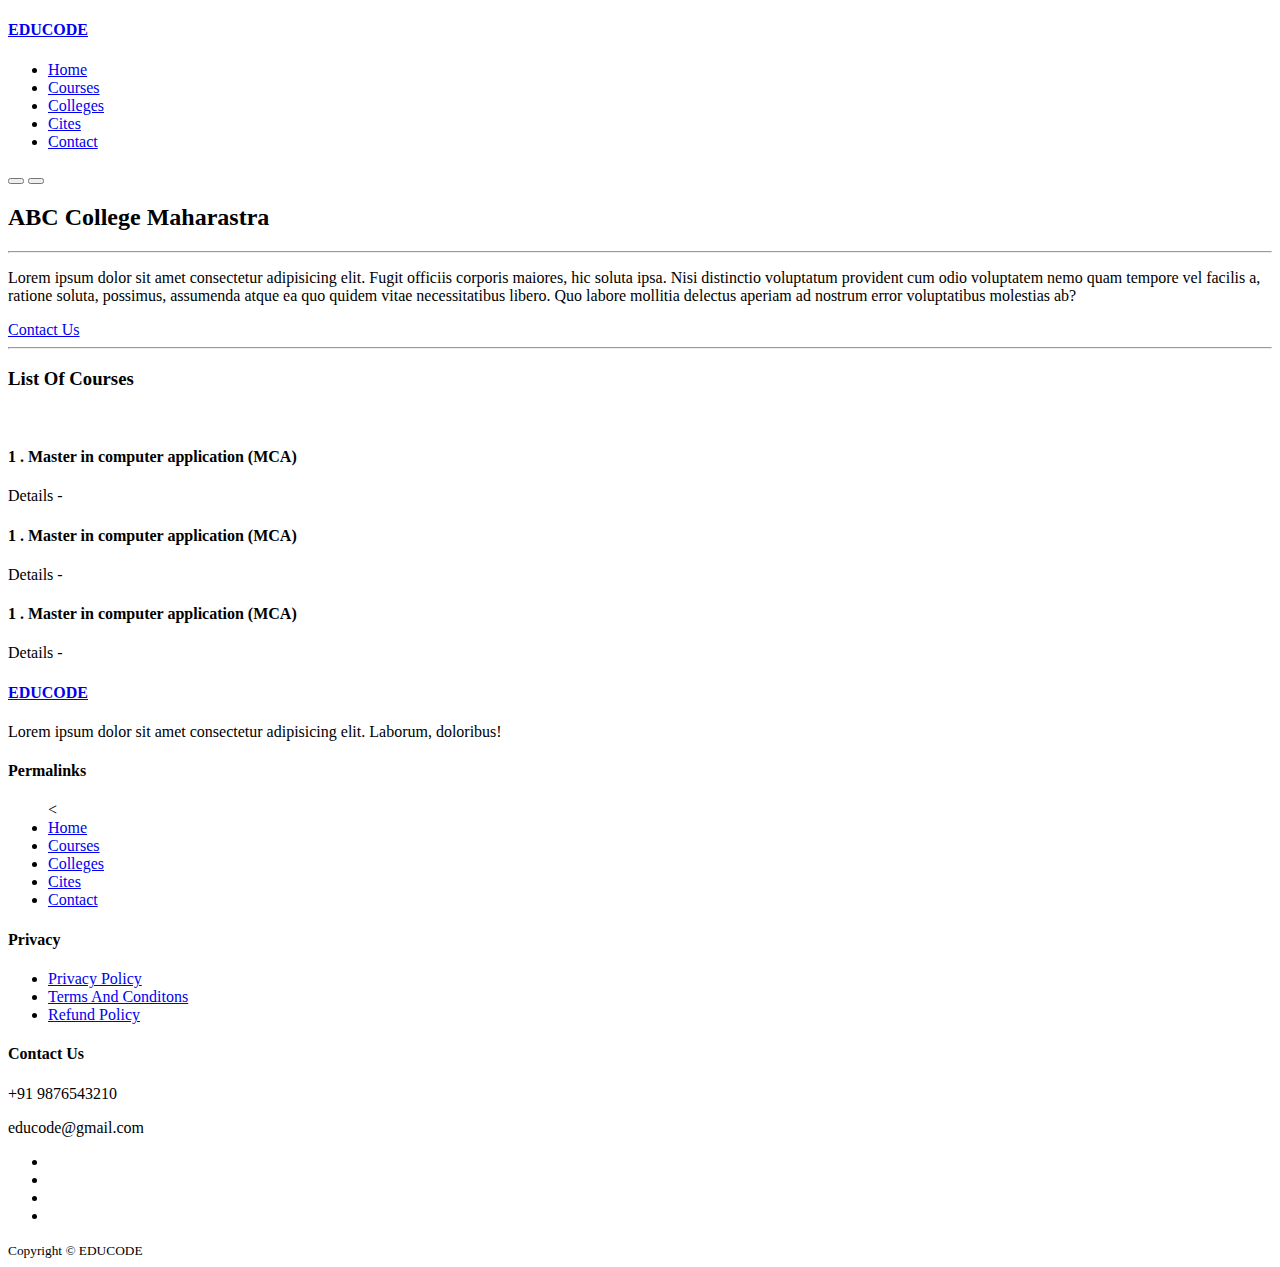
==== abccollege.html @ f4d9d59b "Add files via upload" ====
<!DOCTYPE html>
<html lang="en">
<head>
    <meta charset="UTF-8">
    <meta http-equiv="X-UA-Compatible" content="IE=edge">
    <meta name="viewport" content="width=device-width, initial-scale=1.0">
    <title>EDUCODE</title>

    <link rel="stylesheet" href="./css/style.css" >
    <link rel="stylesheet" href="./css/abccollege.css" >


    <link rel="preconnect" href="https://fonts.googleapis.com">
    <link rel="preconnect" href="https://fonts.gstatic.com" crossorigin>
    <link href="https://fonts.googleapis.com/css2?family=Montserrat:ital,wght@0,300;0,400;0,500;0,600;0,700;0,900;1,800&display=swap" rel="stylesheet">

    <link rel="stylesheet" href="https://unicons.iconscout.com/release/v4.0.0/css/line.css">
    

    <style>
        .courses{
            margin-top: 1rem ;
        }
    </style>
    

</head>
<body>
     
<nav>
        <div class="container nav_container">
            <a href="index.html" ><h4>EDUCODE</h4></a>
            <ul class="nav_menu">
                <li><a href="index.html" >Home</a></li>
                <li><a href="allcourses.html" >Courses</a></li>
                <li><a href="courses.html" >Colleges</a></li>
                <li><a href="citylist.html" >Cites</a></li>
                <li><a href="contact.html" >Contact</a></li>

            </ul>
            
            <button id="open-menu-btn" ><i class="uil uil-bars"></i>
            </button>
            <button id="close-menu-btn" ><i class="uil uil-multiply"></i>
            </button>
        </div>
</nav>




<section class="collegess">
       <div class="container college_menu">
           <div class="head">
              <h2> ABC College Maharastra</h2>
              <hr>
            </div>
            <div class="menu_body">
              <p>Lorem ipsum dolor sit amet consectetur adipisicing elit. Fugit officiis corporis maiores, hic soluta ipsa. Nisi distinctio voluptatum provident cum odio voluptatem nemo quam tempore vel facilis a, ratione soluta, possimus, assumenda atque ea quo quidem vitae necessitatibus libero. Quo labore mollitia delectus aperiam ad nostrum error voluptatibus molestias ab?</p>
              <a  href="contact.html" class="btn btn-primary" id="btn"> Contact Us</a>
              <hr>

              <h3> List Of Courses</h3>
              <br>

              <article class="listcourse">
                <h4>1 . Master in computer application (MCA)</h4>
                <p>Details -</p>
              </article>
              <article class="listcourse">
                <h4>1 . Master in computer application (MCA)</h4>
                <p>Details -</p>
              </article>
              <article class="listcourse">
                <h4>1 . Master in computer application (MCA)</h4>
                <p>Details -</p>
              </article>

              
            </div>

       </div>


</section>





<!-- FOOTER-->
<footer class="footer">
    <div class="container footer_container">
        <div class="footer_1">
            <a href="index.html" class="footer_logo"><h4>EDUCODE</h4></a>
            
            <p>Lorem ipsum dolor sit amet consectetur adipisicing elit. Laborum, doloribus!</p>
        </div>

        <div class="footer_2">
            <h4>Permalinks</h4>
            <ul class="permalinks">
                < <li><a href="index.html" >Home</a></li>
                <li><a href="allcourses.html" >Courses</a></li>
                <li><a href="courses.html" >Colleges</a></li>
                <li><a href="citylist.html" >Cites</a></li>
                <li><a href="contact.html" >Contact</a></li>

            </ul>
        </div>

        <div class="footer_3">
            <h4> Privacy</h4>
            <ul class="privacy">
                <li><a href="#"> Privacy Policy</a></li>
                <li><a href="#"> Terms And Conditons</a></li>
                <li><a href="#"> Refund Policy</a></li>
            </ul>
        </div>
        
        <div class="footer_4">
            <h4>Contact Us</h4>
            <div>
                <p>+91 9876543210</p>
                <p>educode@gmail.com</p>
            </div>

            <ul class="footer_socials">
                <li>
                    <a href="#"><i class="uil uil-facebook-f"></i></a>
                </li>
                <li>
                    <a href="#"><i class="uil uil-instagram-alt"></i></a>
                </li>
                <li>
                    <a href="#"><i class="uil uil-twitter"></i></a>
                </li>
                <li>
                    <a href="#"><i class="uil uil-linkedin-alt"></i></a>
                </li>
            </ul>
        </div>

    
    </div>
    
    <div class="footer_copyright">
        <small>
           Copyright &copy  EDUCODE
        </small>
   </div>

</footer>


<script src="./main.js"></script>
</body>

</html>
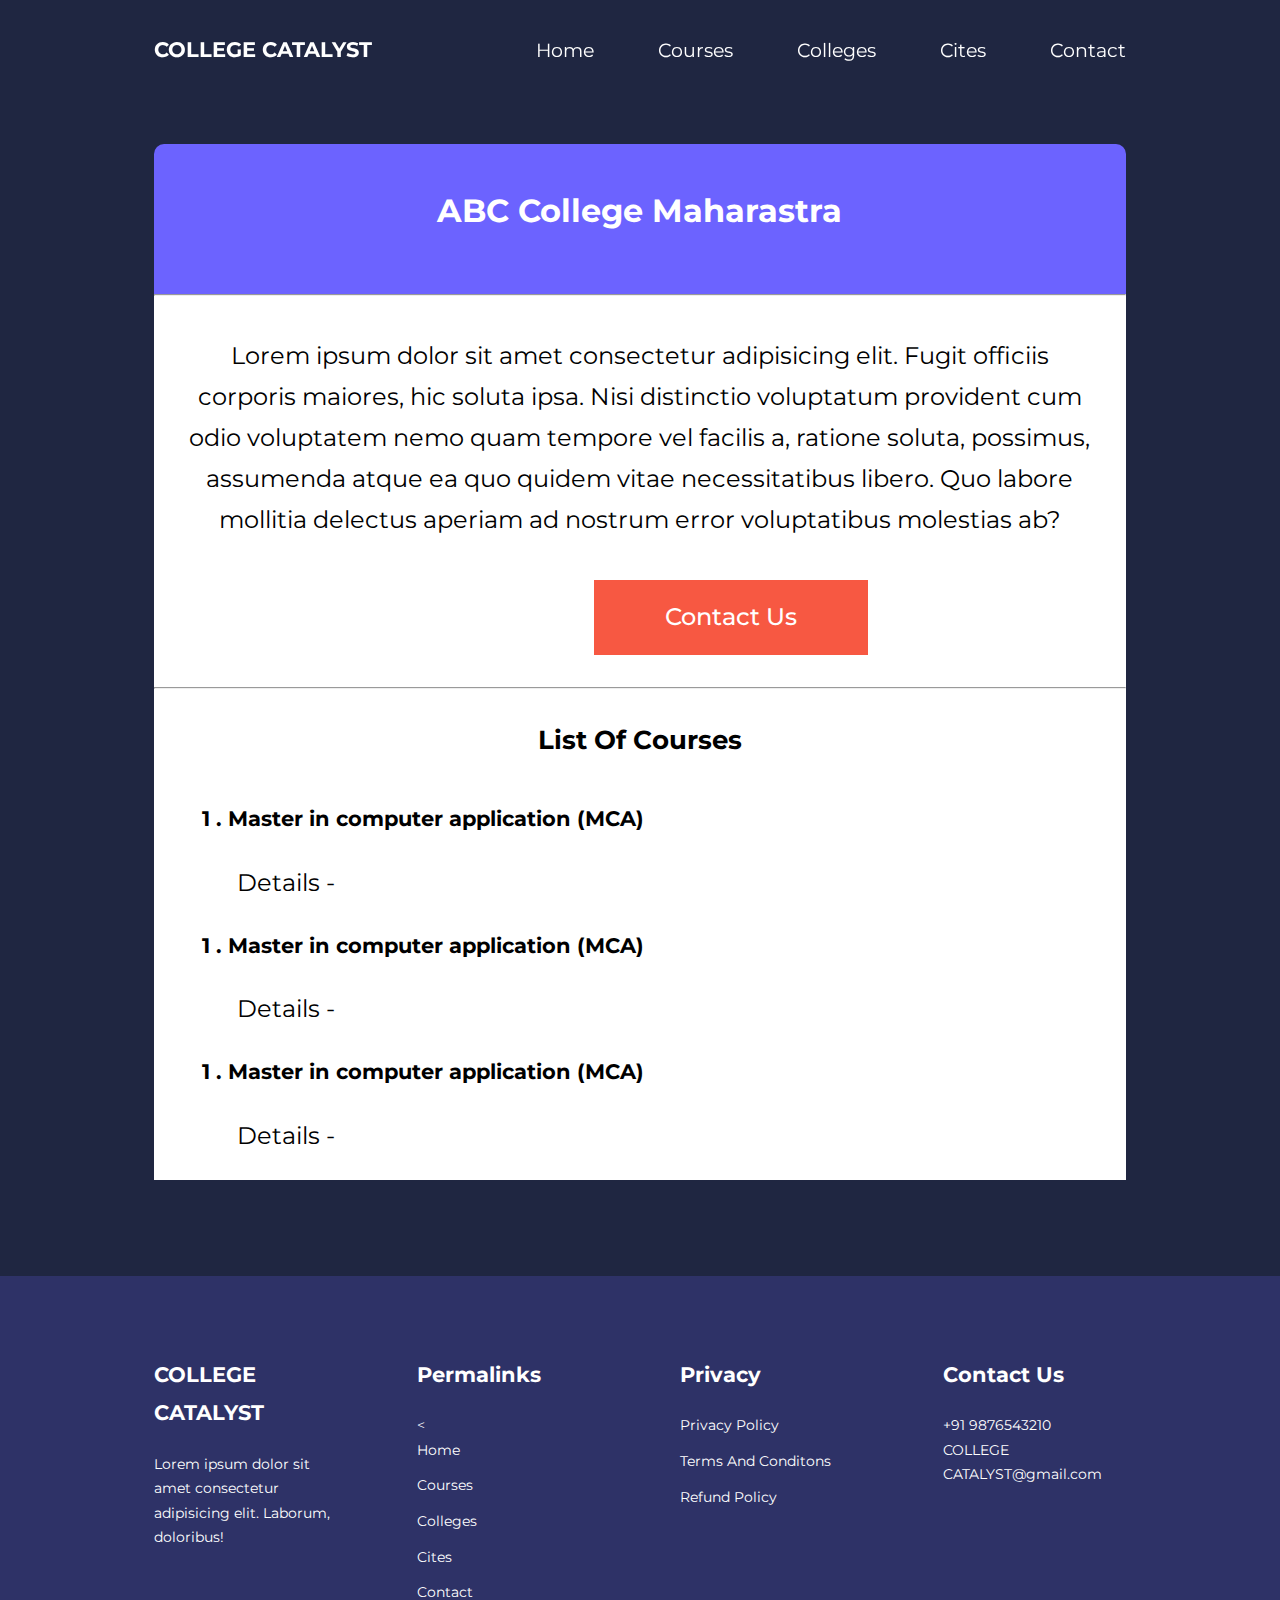
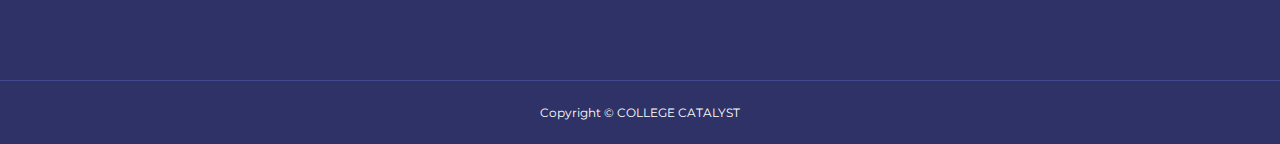
==== commit bdd28a80: "Add files via upload" ====
--- a/abccollege.html
+++ b/abccollege.html
@@ -4,10 +4,10 @@
     <meta charset="UTF-8">
     <meta http-equiv="X-UA-Compatible" content="IE=edge">
     <meta name="viewport" content="width=device-width, initial-scale=1.0">
-    <title>EDUCODE</title>
+    <title>COLLEGE CATALYST</title>
 
-    <link rel="stylesheet" href="./css/style.css" >
-    <link rel="stylesheet" href="./css/abccollege.css" >
+    <link rel="stylesheet" href="style.css" >
+    <link rel="stylesheet" href="abccollege.css" >
 
 
     <link rel="preconnect" href="https://fonts.googleapis.com">
@@ -29,7 +29,7 @@
      
 <nav>
         <div class="container nav_container">
-            <a href="index.html" ><h4>EDUCODE</h4></a>
+            <a href="index.html" ><h4>COLLEGE CATALYST</h4></a>
             <ul class="nav_menu">
                 <li><a href="index.html" >Home</a></li>
                 <li><a href="allcourses.html" >Courses</a></li>
@@ -92,7 +92,7 @@
 <footer class="footer">
     <div class="container footer_container">
         <div class="footer_1">
-            <a href="index.html" class="footer_logo"><h4>EDUCODE</h4></a>
+            <a href="index.html" class="footer_logo"><h4>COLLEGE CATALYST</h4></a>
             
             <p>Lorem ipsum dolor sit amet consectetur adipisicing elit. Laborum, doloribus!</p>
         </div>
@@ -122,7 +122,7 @@
             <h4>Contact Us</h4>
             <div>
                 <p>+91 9876543210</p>
-                <p>educode@gmail.com</p>
+                <p>COLLEGE CATALYST@gmail.com</p>
             </div>
 
             <ul class="footer_socials">
@@ -146,7 +146,7 @@
     
     <div class="footer_copyright">
         <small>
-           Copyright &copy  EDUCODE
+           Copyright &copy  COLLEGE CATALYST
         </small>
    </div>
 
--- a/style.css
+++ b/style.css
@@ -0,0 +1,848 @@
+*{
+   margin: 0;
+   padding: 0;
+   outline: 0;
+   text-decoration: none;
+   list-style: none;
+   box-sizing: border-box;
+
+}
+
+:root{
+   --color-primary:#6c63ff;
+   /* --color-primary:#1aaf97; */
+   --color-success:#00bf8e;
+   --color-warning:#f7c94b;
+   --color-danger:#f75842;
+   --color-danger-variant:rgb(247,88,66,0.4);
+   --color-white:#fff;
+   --color-light:rgb(255,255,255,0.7);
+   --color-black:#000;
+   --color-bg:#1f2641;
+   /* --color-bg:#198186; */
+   --color-bg1:#2e3267;
+   --color-bg2:#424890;
+   
+   --container-width-lg : 76%;
+   --container-width-md: 90%;
+   --container-width-sm : 94%;
+   
+   --transition: all 400ms ease ;
+
+}
+
+body{
+    font-family: 'Montserrat', sans-serif;
+    line-height: 1.7;
+    color: var(--color-white);
+    background: var(--color-bg);
+}
+
+.container{
+    width: var(--container-width-lg);
+    margin : 0 auto ;
+
+}
+
+#logomain{
+    width: 130px;
+    padding-top: 20px;
+}
+
+
+section{
+    padding: 6rem 0;
+}
+
+section h2{
+    text-align: center;
+    margin-bottom: 4rem;
+}
+
+h1, h2, h3 ,h4,h5{
+    line-height: 2.4rem;
+}
+
+h1{
+    font-size: 2.4rem;
+}
+ h2{
+    font-size: 2rem;
+ } 
+ 
+h3 {
+    font-size: 1.6rem;
+}
+h4{
+    font-size: 1.3rem;
+} 
+
+a {
+    color: var(--color-white);
+}
+
+image {
+    width: 100%;
+    display: block;
+    object-fit: cover;
+} 
+
+.btn{
+    display: inline-block;
+    background: var(--color-white);
+    color: var(--color-black);
+    padding: 1rem 2rem;
+    border: 1px solid transparent;
+    font-weight: 500;
+    transition: var(--transition);
+}
+
+.btn:hover{
+    background: transparent;
+    color: black;
+    background-color:orangered;
+}
+
+.btn-primary{
+    background: var(--color-danger);
+    color: var(--color-white);
+}
+
+/*  NAVBAR      */
+
+nav{
+    background:transparent;
+    width: 100vw;
+    height: 6.4rem;
+    position: fixed;
+    top: 0;
+    z-index: 11;
+}
+
+.nav_container{
+   height: 100px;
+   display: flex;
+   align-items: center;
+   justify-content: space-between;
+}
+
+nav button{
+    display: none;
+}
+
+.nav_menu{
+    display: flex;
+    align-items: center;
+    gap: 4rem;
+}
+
+.nav_menu a {
+    font-size: 1.2rem;
+    transition: var(--transition);
+}
+.nav_menu a:hover{
+    color: var(--color-bg2);
+}
+/* #open-menu-btn{
+    font-size: 25px;
+} */
+
+/*    HEADER  */
+
+header{
+    position: relative;
+    top: 5rem;
+    overflow: hidden;
+    height: 75vh;
+    margin-bottom: 5px;
+    margin-top: 5rem;
+}
+
+.header__container{
+    display: grid;
+    grid-template-columns: 1fr 1fr ;
+
+
+
+    align-items: center;
+    gap: 5rem;
+
+}
+
+.header_left p{
+    margin: 2.5rem 0 2.4rem;
+}
+
+.header_left h1{
+      line-height: 50px;
+}
+
+#imghd{
+    width: 30rem;
+
+}
+
+#head_left{
+    margin-bottom: 2rem;
+    background-color: #c7950d;
+ 
+}
+#head_left2{
+    background-color: #00bf8e;
+    margin-bottom: 2rem;
+}
+
+#head_left3{
+    background-color: orchid;
+}
+
+#head_left_h5{
+    font-size: 2rem;
+    padding-left: 8rem;
+}
+
+#hd{
+    font-weight:bolder;
+}
+
+
+
+
+
+
+/*  Categories OR COURSESSS HERE*/
+
+.categories{
+    background: var(--color-bg1);
+    height: 35rem;
+}
+
+.categories h1{
+   line-height: 1;
+   margin-bottom: 3rem; 
+}
+
+.categories_container{
+    /* display: grid;
+    /* grid-template-columns: 40% 60%; */
+   
+
+}
+
+.categories__left p{
+    margin: 3rem 0rem;
+}
+
+.categories__left a{
+    margin-left: 0rem;
+}
+.categories_right{
+    margin-top: 90px;
+    /* display: grid;
+    grid-template-columns: repeat(3,1fr); */
+    display: flex;
+    gap:2rem;
+  
+}
+#cateright{
+    width: 90%;
+    margin-left: 90px;
+}
+
+#cattext{
+    font-size: 20px;
+
+}
+
+.category{
+    background: var(--color-primary);
+    padding: 2rem;
+    margin-bottom: 2rem;
+    border-radius: 1rem;
+    transition: var(--transition);
+    font-size: 20px;
+    /* display: flex; */
+    gap: 2rem;
+    
+} 
+#catbtn{
+     
+      height: 35%;
+      font-size: 10px;
+      margin-top: 20px;
+      margin-bottom: 0;
+
+}
+.category:hover{
+    box-shadow: 0 3rem 3rem rgb(0,0, 0,0.3);
+    z-index: 1;
+    background: var(--color-primary);
+    border-color: 1px solid white;
+}
+
+.category_item{
+    background: var(--color-primary);
+    padding: 0.7rem;
+    border-radius: 0.9rem;
+}
+
+
+.category h5{
+    /* margin: 2rem 0  1rem; */
+    font-size: 18px;
+    margin-top: 10px;
+}
+
+/* .category p{
+    /* margin: 2rem 0 1rem; 
+*/
+
+.category:nth-child(2) .category_item{
+    background:var(--color-danger);
+}
+
+.category:nth-child(3) .category_item{
+    background:var(--color-success);
+}
+
+.category:nth-child(4) .category_item{
+    background:var(--color-warning);
+}
+.category:nth-child(5) .category_item{
+    background:var(--color-success);
+}
+.category:nth-child(6) .category_item{
+    background:var(--color-bg1);
+}
+
+
+/* JAVAScript */
+
+.window-scroll{
+    background: var(--color-primary);
+    box-shadow: 0 1rem 2rem rgb(0,0, 0,0.2);
+}
+
+
+
+
+/* COURSES  ---- COLLEGES */
+
+ .courses{
+    margin-top: 3rem;
+    
+}
+.course_image img{
+    width: 80%;
+    padding-top: 20px;
+}
+
+.courses_container{
+    display: grid;
+    grid-template-columns: repeat(3 , 1fr);
+    gap: 2rem;
+}
+
+.course{
+    background: var(--color-bg1);
+    text-align: center;
+    border: 1px solid transparent;
+    transition: var(--transition);
+
+}
+
+.course:hover{
+    background: transparent;
+    border-color: var(--color-primary);
+    scale: 1.1;
+    
+}
+
+
+.course_info{
+    padding: 2rem;
+}
+
+
+.course_info p{
+    margin: 1.2rem 0 2rem;
+    font-size: 0.9rem;
+
+} 
+
+
+/* FAQQQQQQ */
+
+.faqs{
+    background: var(--color-bg1);
+    box-shadow: inset 0 0 3rem rgb(0,0, 0,0.5) ;
+}
+
+.faqs_container{
+    display: grid;
+    grid-template-columns: 1fr 1fr;
+    gap: 1rem;
+}
+
+.faq{
+    padding: 2rem;
+    display: flex;
+    align-items: center;
+    gap: 1.4rem;
+    height: fit-content;
+    background: var(--color-primary);
+    cursor: pointer;
+
+}
+
+.faq h4{
+    font-size: 1rem;
+    line-height: 2.2;
+}
+
+.faq_icon{
+    align-self: flex-start;
+    font-size: 1.2rem;
+
+}
+.faq p{
+   margin-top: 0.8rem; 
+   display: none;
+}
+
+.faq.open p{
+    display: block;
+}
+
+
+
+/* Testimonial*/
+
+.testimonials_container{
+    overflow-x: hidden;
+    position: relative;
+    margin-bottom: 5rem;
+}
+
+.testimonial{
+    padding-top: 2rem;
+}
+
+.avater{
+    width: 11rem;
+    height: 11rem;
+    border-radius: 50%;
+    overflow: hidden;
+    margin: 0 auto 1em;
+    border: 1rem solid var(--color-bg1);
+
+}
+
+.testimonial_info{
+    text-align: center;
+}
+
+.testimonial_body{
+    background: var(--color-primary);
+    padding: 2rem;
+    margin-top: 3rem;
+    position: relative;
+}
+.testimonial_body::before{
+    content: "";
+    display: block;
+    background: linear-gradient(135deg ,transparent,var(--color-primary),var(--color-primary),var(--color-primary));
+    width: 3rem;
+    height: 3rem;
+    position: absolute;
+    left: 50%;
+    top: -1.5rem;
+    transform: rotate(45deg);
+}
+
+
+/*  FOOTER */
+
+footer{
+    background: var(--color-bg1);
+    padding-top: 5rem;
+    font-size: 0.9rem;
+}
+
+.footer_container{
+    display: grid;
+    grid-template-columns: repeat(4,1fr);
+    gap: 5rem;
+}
+
+.footer_container > div h4{
+    margin-bottom: 1.2rem;
+}
+
+.footer_1 p{
+    margin: 0 0 2rem;
+}
+
+footer ul li{
+    margin-bottom: 0.7rem;
+}
+
+footer ul li a:hover{
+    text-decoration: undrline;
+}
+
+.footer_socials{
+    display: flex;
+    gap: 1rem;
+    font-size: 1.2rem;
+    margin-top: 2rem;
+}
+
+
+.footer_copyright{
+    text-align: center;
+    margin-top: 4rem;
+    padding: 1.2rem 0;
+    border-top: 1px solid var(--color-bg2);
+
+}
+
+
+
+/*========= For Tablets==========*/
+
+@media screen and (max-width: 1024px){
+   .container{
+    width: var(--container-width-md);
+   }
+
+   h1{
+    font-size: 2rem;
+   }
+   h2{
+    font-size: 1.8rem;
+   }
+   h3{
+    font-size: 0.8rem;
+   }
+   h4{
+    font-size: 1.2rem;
+   }
+
+   /* navbar*/
+
+   nav button{
+    display: inline-block;
+    background: transparent;
+    border: transparent;
+    font-size: 1.8rem;
+    color: var(--color-white);
+    cursor: pointer;
+   }
+
+   nav button#close-menu-btn{
+    display: none;
+   }
+
+  
+   .nav_menu {
+    position: fixed;
+    top: 5rem;
+    right: 5%;
+    
+    height: fit-content;
+    width: 18rem;
+    flex-direction: column;
+    gap: 0;
+    display: none;
+
+   }
+   
+    .nav_menu li{
+    width: 100px;
+    height: 5.8rem;
+    animation: animateNavItem 400ms linear forwards;
+    transform-origin: top right;
+    opacity: 0;
+   }
+
+   .nav_menu li:nth-child(2){
+    animation-delay: 200ms;
+   }
+   .nav_menu li:nth-child(3){
+    animation-delay: 400ms;
+   }
+   .nav_menu li:nth-child(4){
+    animation-delay: 600ms;
+   }
+
+
+
+   @keyframes animateNavItem {
+    0%{
+       transform: rotateZ(-90deg) rotateX(90deg) scale(0.1);
+    }
+    100%{
+        transform: rotateZ(0);
+        opacity: 1;
+    }
+   }
+   
+   .nav_menu li a{
+       background: var(--color-primary);
+       box-shadow: -4rem 6rem  10rem rgb(0,0, 0,0.6);
+       width: 200%;
+       height: 100%;
+       display: grid;
+       place-items: center;
+   }
+
+   .nav_menu li a:hover{
+    background: var(--color-bg2);
+    color: var(--color-white);
+   } 
+
+
+   /************* Header */
+
+   header{
+    height: 90hv;
+    /* margin-bottom: 5px; */
+   }
+   .header_container{
+    gap: 2;
+    padding-bottom: 0rem;
+    display: flex;
+
+   }
+   .header_left{
+     font-size: 13px;
+   }
+
+   /* .head_left_top h5{
+       font-size: 10px;
+   } */
+
+   #head_left_h5{
+    font-size: 1.5rem;
+    padding-left: 7px;
+    text-align: center;
+   }
+
+   #imghd{
+   
+    width: 100%;
+    height: 100%;
+   }
+
+
+   /******* Categories --all courses**********/
+
+   .categories{
+    height: auto;
+    text-align: center;
+   }
+
+   .categories_container{
+    grid-template-columns: 1fr;
+    gap: 3rem;
+   }
+   .categories__left{
+    margin-right: 0;
+   }
+   
+   .categories_right{
+    display: grid;
+    grid-template-columns:2,1fr;
+    gap: 1.2rem;
+}
+
+  #cateright{
+    width: 50%;
+    height: 100%;
+    margin-left: 145px;
+
+  }
+  #caterightname{
+    height: 200px;
+  }
+
+  #cattext{
+    font-size: 26px;
+    padding-top: 0px;
+  }
+
+
+
+   /******* Courses-- COLLEGES **********/
+   .course{
+    margin-top: 0;
+   }
+
+   .courses_container{
+    grid-template-columns: 1fr 1fr;
+
+   }
+
+   /******* Faqqqqqqqqqqq **********/
+
+   .faqs_container{
+    grid-template-columns: 1fr;
+   }
+   .faq{
+    padding: 1.5rem;
+   }
+
+   /******* Footer **********/
+   .footer_container{
+    grid-template-columns: 1fr 1fr;
+   }
+
+}
+
+
+
+/******* MOBILE **********/
+
+@media screen and (max-width: 600px){
+      .container{
+        /* background: #f75842; */
+        width: var(--container-width-sm);
+      }
+
+      /******* nav mobile **********/
+      .nav_menu{
+        right: 3%;
+      }
+      /******* Header **********/
+      header{
+        height: 140vh;
+       
+      }
+
+      .header__container{
+        grid-template-columns: 1fr;
+        text-align: center;
+        margin-top: 0;
+      }
+      .header_left p{
+        margin-bottom: 1.3rem;
+      }
+
+      .head_left_top{
+        width: 80%;
+       padding-left: 4.5rem;
+    
+      }
+
+      /******* Categories **********/
+      .categories_right{
+      grid-template-columns: 1fr;
+      gap: 0.7rem;
+      padding-top: 20px;
+      
+      }
+
+      .categories__left h1{
+        text-align: center;
+      }
+
+      
+      .categories__left p{
+        padding-left: 2rem;
+        padding-right: 2rem;
+        align-items:center ;
+        font-size: 0.9rem;
+      }
+
+    .category{
+        padding: 1rem;
+        border-radius: 1rem;
+        
+    }
+    #caterightname{
+        height: 220px;
+    }
+
+    #cateright{
+        margin-left: 100px;
+    }
+
+
+    #cattext{
+        padding-left: 0px;
+        padding-top: 20px;
+        font-size: 20px;
+    }
+    .category_item{
+        margin-top: 4px;
+        display: inline-block;
+    }
+    .categories__left{
+        font-size: 12px;
+    }
+    #catbtn{
+        height: 50px;
+    }
+
+    /******* Courses **********/
+    .courses_container{
+        grid-template-columns: 1fr;
+        gap: 3;
+      
+    }
+    .courses{
+        margin-top: 3rem;
+        padding-top: 0;
+        padding-bottom: 4rem;
+        width: 90%;
+        padding-left: 3rem;
+       
+    }
+
+    .courses h2{
+        font-size: 2rem;
+    }
+
+    /* .coursebtn{
+        height: 10px;
+        font-size: 5px;
+    } */
+
+
+    /*faqqqqq*/
+    .faqs h2{
+        font-size: 1.5rem;
+    }
+    .faqs_container{
+        width: 60%;
+    }
+
+    /******* Testimonial **********/
+
+    .testimonials_container h2{
+        font-size: 2rem;
+
+    }
+
+    .testimonial_body{
+        padding: 1.2rem;
+    }
+
+    /******* Foooter **********/
+    .footer_container{
+        grid-template-columns: 1fr;
+        text-align: center;
+        gap: 2rem;
+    }
+
+    .footer_1{
+        margin: 1rem auto;
+    }
+
+    .footer_socials{
+        justify-content: center;
+    }
+
+}
+    
--- a/abccollege.css
+++ b/abccollege.css
@@ -0,0 +1,72 @@
+.college_menu{
+    background: var(--color-primary);
+    margin-top: 3rem;
+    border-radius: 10px;
+}
+
+
+h2{
+    padding-top: 3rem;
+    padding-bottom: 0;
+}
+
+.menu_body{
+      color: black;
+      background: white;
+      font-size: 1.5rem;
+}
+
+.menu_body p{
+    text-align: center;
+    padding: 40px 35px;
+}
+
+#btn{
+   margin-left: 440px;
+   padding-left: 70px;
+   padding-right: 70px;
+   margin-bottom: 2rem;
+   font-size: 1.5rem;
+}
+
+h3{
+    text-align: center;
+    padding-top: 2rem;
+}
+
+.listcourse{
+    padding-left: 3rem;
+    line-height: .5rem;
+}
+.listcourse  p{
+    text-align: left;
+}
+
+
+/*Tablet*/
+@media screen and (max-width: 1024px){
+    #btn{
+        margin-left: 13rem;
+        margin-top: 3rem;
+    }
+}
+
+/* Phone*/
+
+@media screen and (max-width: 600px){
+    #btn{
+        margin-left: 6rem;
+        margin-top: 3rem;
+    }
+
+    .listcourse{
+        padding-left: 2rem;
+        line-height: .5rem;
+    }
+
+    h3{
+    font-size: 2rem;
+    padding-bottom: 3rem;
+    padding-top: 2rem;
+    }
+}
